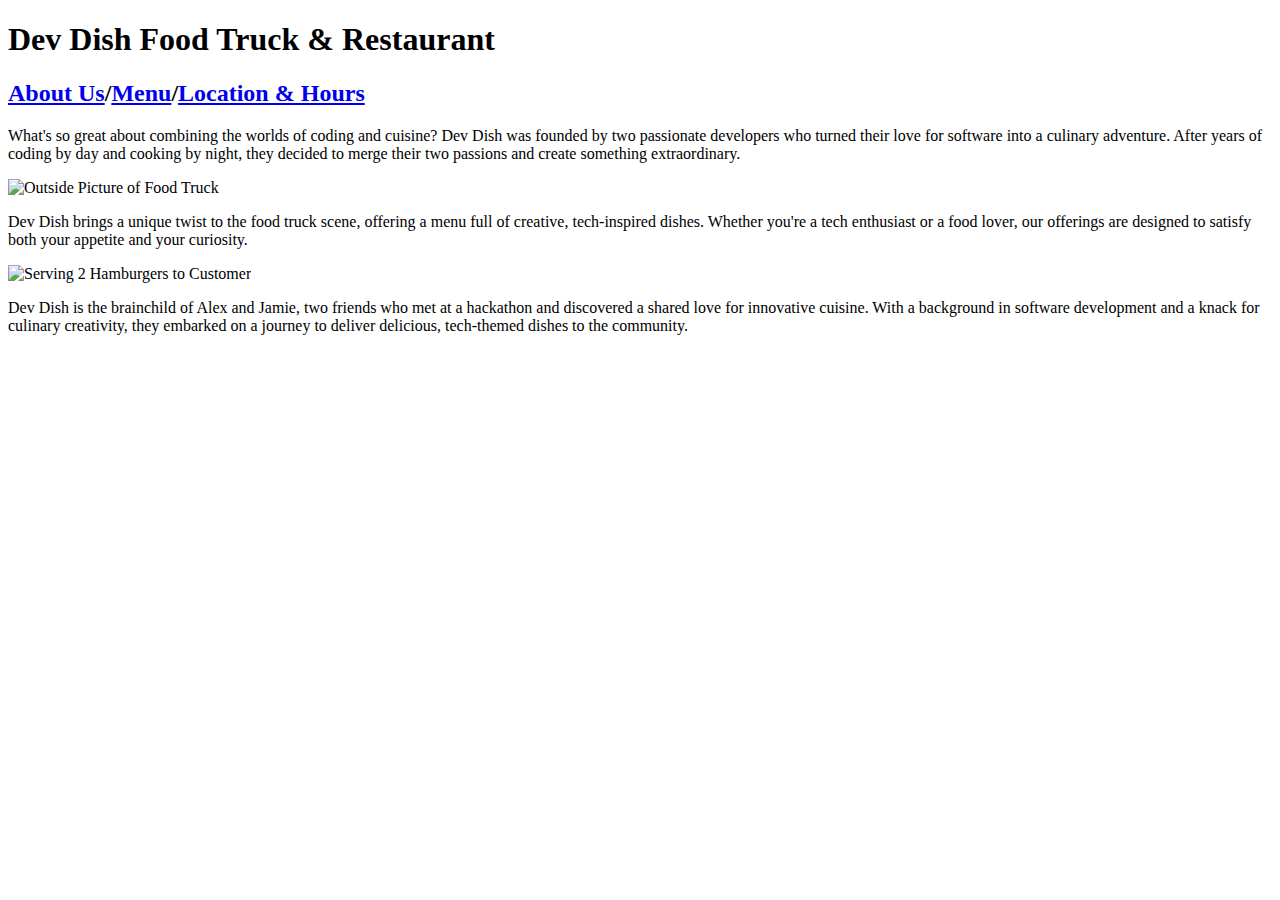
==== index.html @ ca1bb683 "Built Website" ====
<!DOCTYPE html>
<html lang="en">
<head>
    <meta charset="UTF-8">
    <meta name="viewport" content="width=device-width, initial-scale=1.0">
    <title>About Us</title>
</head>
<body>
    <h1>Dev Dish Food Truck & Restaurant</h1>
    <h2><a href="index.html">About Us</a>/<a href="menu.html">Menu</a>/<a href="locationshours.html">Location & Hours</a></h2>
    <p>What's so great about combining the worlds of coding and cuisine? Dev Dish was founded by two passionate developers who turned their love for software into a culinary adventure. After years of coding by day and cooking by night, they decided to merge their two passions and create something extraordinary.</p>
    <img src="./assets/images/cesar-bretana-gonzalez-a3dhUC7EhYg-unsplash.jpg" alt="Outside Picture of Food Truck" height="200px" width="400px">
    <p>Dev Dish brings a unique twist to the food truck scene, offering a menu full of creative, tech-inspired dishes. Whether you're a tech enthusiast or a food lover, our offerings are designed to satisfy both your appetite and your curiosity.</p>
    <img src="./assets/images/pexels-edwardeyer-1247755.jpg" alt="Serving 2 Hamburgers to Customer" height="300px" width="400px">
    <p>Dev Dish is the brainchild of Alex and Jamie, two friends who met at a hackathon and discovered a shared love for innovative cuisine. With a background in software development and a knack for culinary creativity, they embarked on a journey to deliver delicious, tech-themed dishes to the community.</p>
</body>
</html>
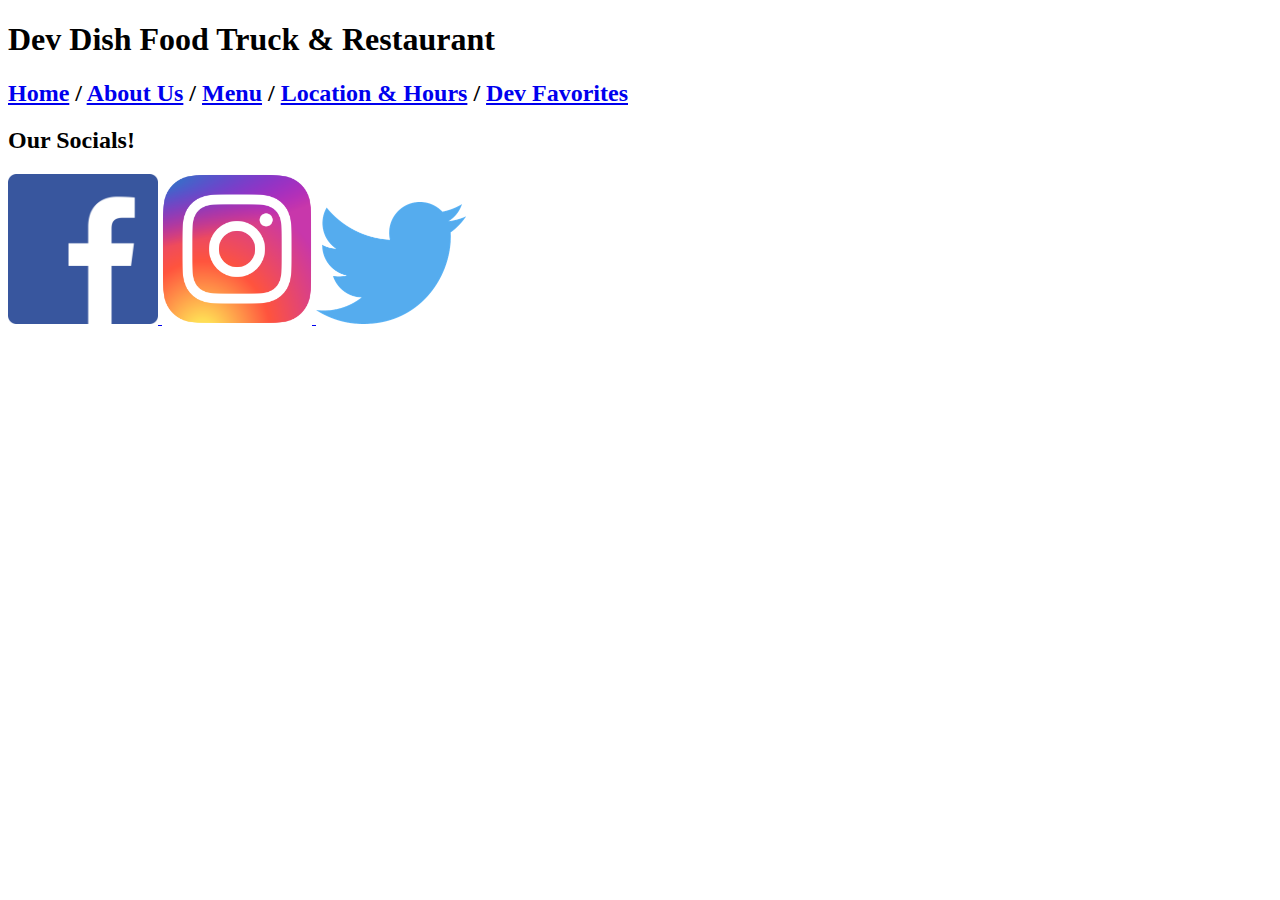
==== commit ae6d77d1: "Finalized Important Coding" ====
--- a/index.html
+++ b/index.html
@@ -3,15 +3,39 @@
 <head>
     <meta charset="UTF-8">
     <meta name="viewport" content="width=device-width, initial-scale=1.0">
-    <title>About Us</title>
+    <title>Dev Dish Food Truck & Restaurant</title>
 </head>
 <body>
-    <h1>Dev Dish Food Truck & Restaurant</h1>
-    <h2><a href="index.html">About Us</a>/<a href="menu.html">Menu</a>/<a href="locationshours.html">Location & Hours</a></h2>
-    <p>What's so great about combining the worlds of coding and cuisine? Dev Dish was founded by two passionate developers who turned their love for software into a culinary adventure. After years of coding by day and cooking by night, they decided to merge their two passions and create something extraordinary.</p>
-    <img src="./assets/images/cesar-bretana-gonzalez-a3dhUC7EhYg-unsplash.jpg" alt="Outside Picture of Food Truck" height="200px" width="400px">
-    <p>Dev Dish brings a unique twist to the food truck scene, offering a menu full of creative, tech-inspired dishes. Whether you're a tech enthusiast or a food lover, our offerings are designed to satisfy both your appetite and your curiosity.</p>
-    <img src="./assets/images/pexels-edwardeyer-1247755.jpg" alt="Serving 2 Hamburgers to Customer" height="300px" width="400px">
-    <p>Dev Dish is the brainchild of Alex and Jamie, two friends who met at a hackathon and discovered a shared love for innovative cuisine. With a background in software development and a knack for culinary creativity, they embarked on a journey to deliver delicious, tech-themed dishes to the community.</p>
+
+    <div>
+        <h1>Dev Dish Food Truck & Restaurant</h1>
+    </div>
+
+    <div>
+        <h2>
+            <a href="index.html">Home</a> / 
+            <a href="about.html">About Us</a> / 
+            <a href="menu.html">Menu</a> / 
+            <a href="locationshours.html">Location & Hours</a> /
+            <a href="devfavs.html">Dev Favorites</a>
+        </h2>
+    </div>
+
+    <div>
+        <h2>Our Socials!</h2>
+    </div>
+
+    <div>
+        <a href="http://facebook.com" target="_blank">
+            <img src="assets/images/Facebook_logo_(square).png" width="150" alt="Facebook Logo">
+        </a>
+        <a href="http://instagram.com" target="_blank">
+            <img src="assets/images/Instagram_logo_2016.svg.webp" width="150" alt="Instagram Logo">
+        </a>
+        <a href="http://x.com" target="_blank">
+            <img src="assets/images/twitter-logo-A84FE9258E-seeklogo.com.png" width="150" alt="Twitter Logo">
+        </a>
+    </div>
+
 </body>
-</html>+</html>
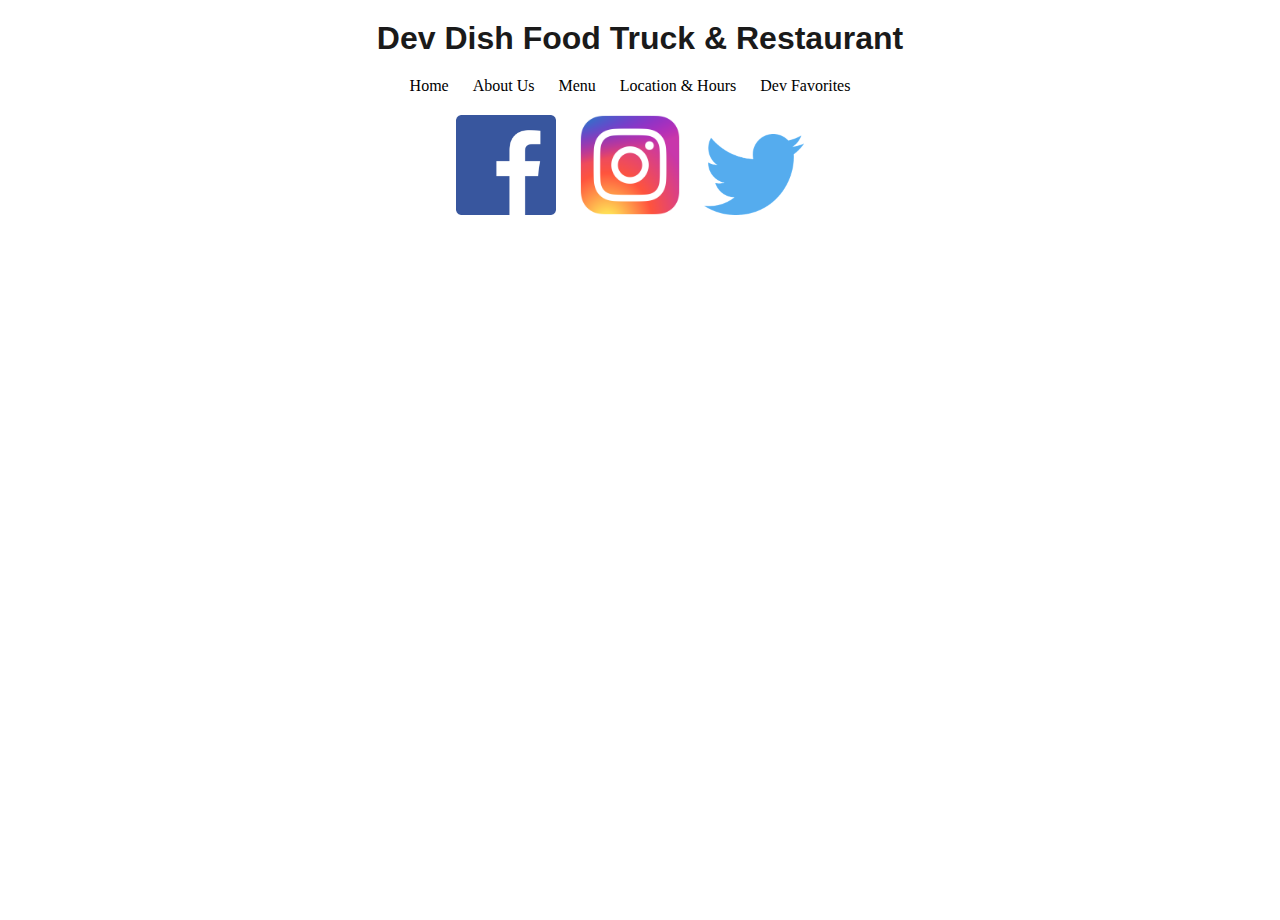
==== commit 2e840a4c: "Updated Website" ====
--- a/index.html
+++ b/index.html
@@ -4,38 +4,40 @@
     <meta charset="UTF-8">
     <meta name="viewport" content="width=device-width, initial-scale=1.0">
     <title>Dev Dish Food Truck & Restaurant</title>
+
+     <!-- Link to CSS file -->
+     <link rel="stylesheet" href="styles.css">
 </head>
 <body>
 
-    <div>
+    <!-- Header Section with Title -->
+    <header>
         <h1>Dev Dish Food Truck & Restaurant</h1>
-    </div>
+    </header>
 
-    <div>
-        <h2>
-            <a href="index.html">Home</a> / 
-            <a href="about.html">About Us</a> / 
-            <a href="menu.html">Menu</a> / 
-            <a href="locationshours.html">Location & Hours</a> /
-            <a href="devfavs.html">Dev Favorites</a>
-        </h2>
-    </div>
+    <!-- Navigation Section -->
+    <nav>
+        <ul>
+            <li><a href="index.html">Home</a></li>
+            <li><a href="about.html">About Us</a></li>
+            <li><a href="menu.html">Menu</a></li>
+            <li><a href="locationshours.html">Location & Hours</a></li>
+            <li><a href="devfavs.html">Dev Favorites</a></li>
+        </ul>
+    </nav>
 
-    <div>
-        <h2>Our Socials!</h2>
-    </div>
-
-    <div>
-        <a href="http://facebook.com" target="_blank">
-            <img src="assets/images/Facebook_logo_(square).png" width="150" alt="Facebook Logo">
-        </a>
-        <a href="http://instagram.com" target="_blank">
-            <img src="assets/images/Instagram_logo_2016.svg.webp" width="150" alt="Instagram Logo">
-        </a>
-        <a href="http://x.com" target="_blank">
-            <img src="assets/images/twitter-logo-A84FE9258E-seeklogo.com.png" width="150" alt="Twitter Logo">
-        </a>
-    </div>
+   <!-- Social Media Section -->
+<section class="social-media">
+    <a href="http://facebook.com" target="_blank">
+        <img src="assets/images/Facebook_logo_(square).png" alt="Facebook Logo">
+    </a>
+    <a href="http://instagram.com" target="_blank">
+        <img src="assets/images/Instagram_logo_2016.svg.webp" alt="Instagram Logo">
+    </a>
+    <a href="http://x.com" target="_blank">
+        <img src="assets/images/twitter-logo-A84FE9258E-seeklogo.com.png" alt="Twitter Logo">
+    </a>
+</section>
 
 </body>
 </html>
--- a/styles.css
+++ b/styles.css
@@ -0,0 +1,103 @@
+/* General Styles */
+body {
+    margin: 0;                   /* Remove default body margin */
+    padding: 0;                  /* Remove default padding */
+}
+
+/* Header Section */
+header {
+    text-align: center;          /* Center the title text */
+    margin-top: 20px;             /* Add some top margin */
+}
+
+/* Navigation Section */
+nav {
+    text-align: center;          /* Center the navigation items */
+    margin: 20px 0;               /* Add space above and below the navigation */
+}
+
+nav ul {
+    list-style: none;            /* Remove list bullets */
+    padding: 0;
+}
+
+nav ul li {
+    display: inline-block;       /* Display list items inline */
+    margin-right: 20px;          /* Add space between links */
+}
+
+nav ul li a {
+    text-decoration: none;       /* Remove underline from links */
+    color: black;                /* Set text color */
+}
+
+/* Main Content Section */
+main {
+    width: 800px;                /* Set a width of 800px for the main content */
+    margin: 0 auto;              /* Center the content horizontally */
+    padding: 20px;               /* Add padding for better spacing */
+}
+
+/* Center Section Title */
+.menu-title {
+    width: 100%;                 /* Make the title take full width */
+    text-align: center;          /* Center the title text */
+    margin-bottom: 20px;         /* Add margin below the title */
+}
+
+/* Center Paragraph Text */
+p {
+    margin: 20px auto;           /* Add space around the text */
+    width: 80%;                  /* Limit width of paragraphs */
+    text-align: center;          /* Center the text inside the paragraph */
+}
+
+/* Ensure no vertical centering */
+html, body {
+    height: 100%;                /* Ensure the page fills the full height */
+}
+
+/* Center the Social Media Icons */
+.social-media {
+    text-align: center;  /* Center the images */
+    margin: 20px 0;       /* Add space above and below the social media icons */
+}
+
+.social-media a {
+    margin-right: 20px;   /* Add space between the social media links */
+    display: inline-block; /* Ensure the icons are inline with proper spacing */
+}
+
+.social-media img {
+    width: 100px;         /* You can adjust the size of the icons */
+    height: auto;         /* Maintain aspect ratio */
+}
+
+/* Apply font styles to all h1, h2, h3, and h4 */
+h1, h2, h3, h4 {
+    font-family: 'Arial', sans-serif;   /* Set the font family */
+    font-size: 24px;                    /* Set the font size */
+    margin: 20px 0;                     /* Set margin to add spacing above and below */
+    color: #333333;                     /* Set the font color */
+}
+
+/* Optional: Customize individual headings if needed */
+h1 {
+    font-size: 32px; /* Larger font size for h1 */
+    color: #1a1a1a;  /* Darker color for h1 */
+}
+
+h2 {
+    font-size: 28px; /* Slightly smaller than h1 */
+    color: #444444;  /* Slightly lighter color for h2 */
+}
+
+h3 {
+    font-size: 24px; /* Default size */
+    color: #666666;  /* Lighter color for h3 */
+}
+
+h4 {
+    font-size: 20px; /* Smaller size for h4 */
+    color: #888888;  /* Light color for h4 */
+}
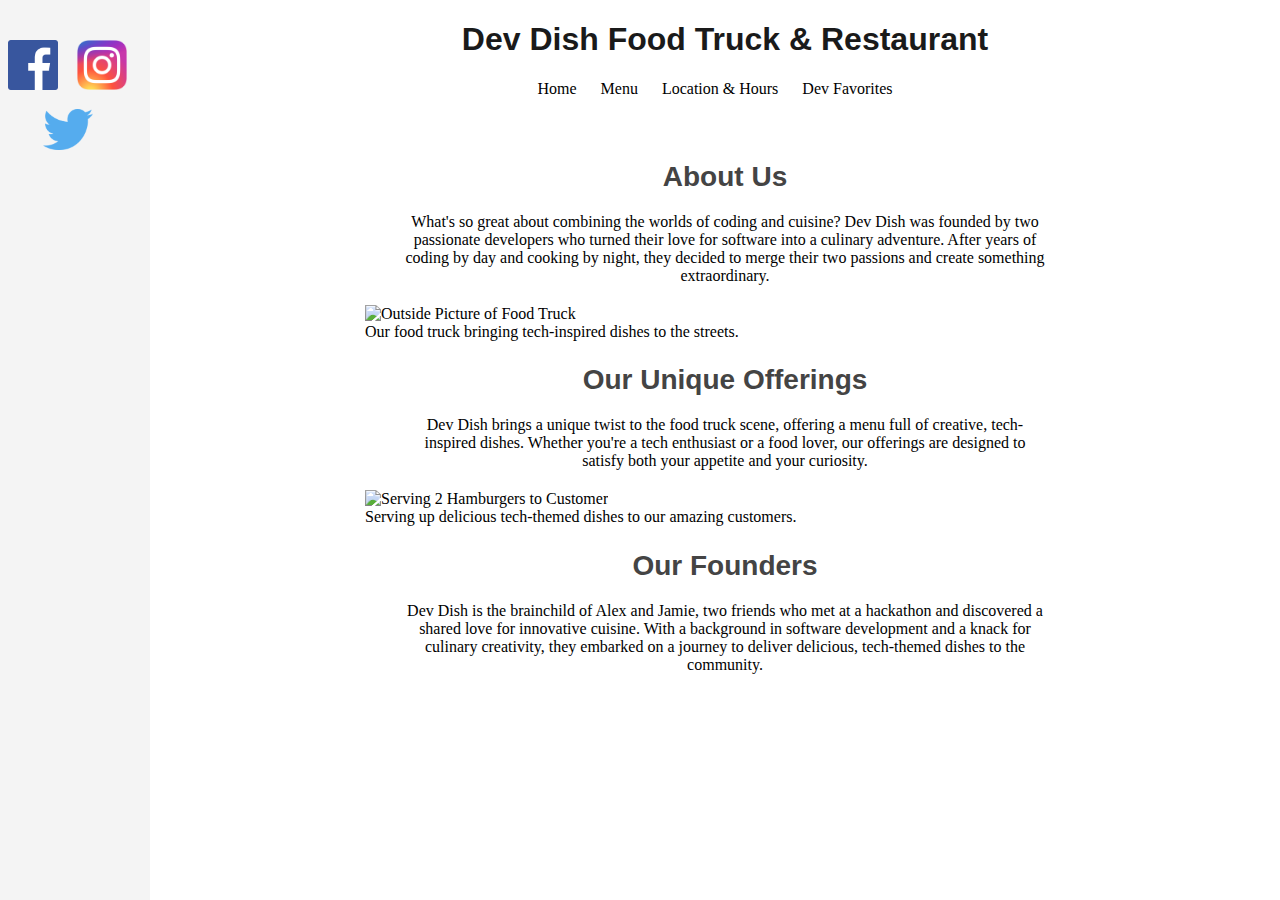
==== commit 1f65dc0c: "Updated Socials on all HTML pages" ====
--- a/index.html
+++ b/index.html
@@ -5,39 +5,89 @@
     <meta name="viewport" content="width=device-width, initial-scale=1.0">
     <title>Dev Dish Food Truck & Restaurant</title>
 
-     <!-- Link to CSS file -->
-     <link rel="stylesheet" href="styles.css">
+    <!-- Link to CSS file -->
+    <link rel="stylesheet" href="styles.css">
 </head>
 <body>
+ 
+    <body class="sidebar-layout">
 
-    <!-- Header Section with Title -->
-    <header>
-        <h1>Dev Dish Food Truck & Restaurant</h1>
-    </header>
+    <!-- Social Media Sidebar -->
+    <aside class="sidebar">
+        <section class="social-media">
+            <a href="http://facebook.com" target="_blank">
+                <img src="assets/images/Facebook_logo_(square).png" alt="Facebook Logo">
+            </a>
+            <a href="http://instagram.com" target="_blank">
+                <img src="assets/images/Instagram_logo_2016.svg.webp" alt="Instagram Logo">
+            </a>
+            <a href="http://x.com" target="_blank">
+                <img src="assets/images/twitter-logo-A84FE9258E-seeklogo.com.png" alt="Twitter Logo">
+            </a>
+        </section>
+    </aside>
 
-    <!-- Navigation Section -->
-    <nav>
-        <ul>
-            <li><a href="index.html">Home</a></li>
-            <li><a href="about.html">About Us</a></li>
-            <li><a href="menu.html">Menu</a></li>
-            <li><a href="locationshours.html">Location & Hours</a></li>
-            <li><a href="devfavs.html">Dev Favorites</a></li>
-        </ul>
-    </nav>
+    <!-- Main Content Wrapper -->
+    <div class="content-wrapper">
+        <!-- Header Section with Title -->
+        <header>
+            <h1>Dev Dish Food Truck & Restaurant</h1>
+        </header>
 
-   <!-- Social Media Section -->
-<section class="social-media">
-    <a href="http://facebook.com" target="_blank">
-        <img src="assets/images/Facebook_logo_(square).png" alt="Facebook Logo">
-    </a>
-    <a href="http://instagram.com" target="_blank">
-        <img src="assets/images/Instagram_logo_2016.svg.webp" alt="Instagram Logo">
-    </a>
-    <a href="http://x.com" target="_blank">
-        <img src="assets/images/twitter-logo-A84FE9258E-seeklogo.com.png" alt="Twitter Logo">
-    </a>
-</section>
+        <!-- Navigation Section -->
+        <nav>
+            <ul>
+                <li><a href="index.html">Home</a></li>
+                <li><a href="menu.html">Menu</a></li>
+                <li><a href="locationshours.html">Location & Hours</a></li>
+                <li><a href="devfavs.html">Dev Favorites</a></li>
+            </ul>
+        </nav>
+
+        <!-- Main Content Section -->
+        <main>
+            <!-- About Section -->
+            <section aria-labelledby="about-heading">
+                <h2 id="about-heading" class="menu-title">About Us</h2>
+                <p>
+                    What's so great about combining the worlds of coding and cuisine? Dev Dish was founded by two passionate developers who turned their love for software into a culinary adventure. 
+                    After years of coding by day and cooking by night, they decided to merge their two passions and create something extraordinary.
+                </p>
+            </section>
+
+            <!-- Image of Food Truck -->
+            <figure>
+                <img src="./assets/images/cesar-bretana-gonzalez-a3dhUC7EhYg-unsplash.jpg" 
+                     alt="Outside Picture of Food Truck" height="200" width="400">
+                <figcaption>Our food truck bringing tech-inspired dishes to the streets.</figcaption>
+            </figure>
+
+            <!-- Unique Offerings Section -->
+            <section aria-labelledby="offerings-heading">
+                <h2 id="offerings-heading" class="menu-title">Our Unique Offerings</h2>
+                <p>
+                    Dev Dish brings a unique twist to the food truck scene, offering a menu full of creative, tech-inspired dishes. 
+                    Whether you're a tech enthusiast or a food lover, our offerings are designed to satisfy both your appetite and your curiosity.
+                </p>
+            </section>
+
+            <!-- Image of Serving Hamburgers -->
+            <figure>
+                <img src="./assets/images/pexels-edwardeyer-1247755.jpg" 
+                     alt="Serving 2 Hamburgers to Customer" height="300" width="400">
+                <figcaption>Serving up delicious tech-themed dishes to our amazing customers.</figcaption>
+            </figure>
+
+            <!-- Founders Section -->
+            <section aria-labelledby="founders-heading">
+                <h2 id="founders-heading" class="menu-title">Our Founders</h2>
+                <p>
+                    Dev Dish is the brainchild of Alex and Jamie, two friends who met at a hackathon and discovered a shared love for innovative cuisine. 
+                    With a background in software development and a knack for culinary creativity, they embarked on a journey to deliver delicious, tech-themed dishes to the community.
+                </p>
+            </section>
+        </main>
+    </div>
 
 </body>
 </html>
--- a/styles.css
+++ b/styles.css
@@ -1,103 +1,155 @@
+/* Ensure no vertical centering */
+html, body {
+    height: 100%;
+}
+
 /* General Styles */
 body {
-    margin: 0;                   /* Remove default body margin */
-    padding: 0;                  /* Remove default padding */
+    margin: 0;
+    padding: 0;
+}
+
+/* Sidebar Layout (Only for .sidebar-layout pages) */
+.sidebar-layout {
+    display: flex;
+}
+
+.sidebar-layout .sidebar {
+    width: 150px;
+    background-color: #f4f4f4;
+    padding-top: 20px;
+    display: flex;
+    flex-direction: column;
+    align-items: center;
+}
+
+.sidebar-layout .sidebar .social-media {
+    text-align: center;
+    margin: 20px 0;
+}
+
+.sidebar-layout .sidebar .social-media a {
+    margin-bottom: 15px;
+    display: inline-block;
+}
+
+.sidebar-layout .sidebar .social-media img {
+    width: 50px;
+    height: auto;
+}
+
+/* Main Content Wrapper for Sidebar Layout */
+.sidebar-layout .content-wrapper {
+    flex: 1;
+    margin-left: 20px;
 }
 
 /* Header Section */
 header {
-    text-align: center;          /* Center the title text */
-    margin-top: 20px;             /* Add some top margin */
+    text-align: center;
+    margin-top: 20px;
 }
 
 /* Navigation Section */
 nav {
-    text-align: center;          /* Center the navigation items */
-    margin: 20px 0;               /* Add space above and below the navigation */
+    text-align: center;
+    margin: 20px 0;
 }
 
 nav ul {
-    list-style: none;            /* Remove list bullets */
+    list-style: none;
     padding: 0;
 }
 
 nav ul li {
-    display: inline-block;       /* Display list items inline */
-    margin-right: 20px;          /* Add space between links */
+    display: inline-block;
+    margin-right: 20px;
 }
 
 nav ul li a {
-    text-decoration: none;       /* Remove underline from links */
-    color: black;                /* Set text color */
+    text-decoration: none;
+    color: black;
 }
 
 /* Main Content Section */
 main {
-    width: 800px;                /* Set a width of 800px for the main content */
-    margin: 0 auto;              /* Center the content horizontally */
-    padding: 20px;               /* Add padding for better spacing */
+    max-width: 800px;
+    margin: 0 auto;
+    padding: 20px;
 }
 
 /* Center Section Title */
 .menu-title {
-    width: 100%;                 /* Make the title take full width */
-    text-align: center;          /* Center the title text */
-    margin-bottom: 20px;         /* Add margin below the title */
+    width: 100%;
+    text-align: center;
+    margin-bottom: 20px;
 }
 
 /* Center Paragraph Text */
 p {
-    margin: 20px auto;           /* Add space around the text */
-    width: 80%;                  /* Limit width of paragraphs */
-    text-align: center;          /* Center the text inside the paragraph */
-}
-
-/* Ensure no vertical centering */
-html, body {
-    height: 100%;                /* Ensure the page fills the full height */
+    margin: 20px auto;
+    width: 80%;
+    text-align: center;
 }
 
 /* Center the Social Media Icons */
 .social-media {
-    text-align: center;  /* Center the images */
-    margin: 20px 0;       /* Add space above and below the social media icons */
+    text-align: center;
 }
 
 .social-media a {
-    margin-right: 20px;   /* Add space between the social media links */
-    display: inline-block; /* Ensure the icons are inline with proper spacing */
+    margin-right: 20px;
+    display: inline-block;
 }
 
 .social-media img {
-    width: 100px;         /* You can adjust the size of the icons */
-    height: auto;         /* Maintain aspect ratio */
+    width: 100px;
+    height: auto;
 }
 
-/* Apply font styles to all h1, h2, h3, and h4 */
+/* Heading Styles */
 h1, h2, h3, h4 {
-    font-family: 'Arial', sans-serif;   /* Set the font family */
-    font-size: 24px;                    /* Set the font size */
-    margin: 20px 0;                     /* Set margin to add spacing above and below */
-    color: #333333;                     /* Set the font color */
+    font-family: 'Arial', sans-serif;
+    color: #333333;
 }
 
-/* Optional: Customize individual headings if needed */
 h1 {
-    font-size: 32px; /* Larger font size for h1 */
-    color: #1a1a1a;  /* Darker color for h1 */
+    font-size: 32px;
+    color: #1a1a1a;
 }
 
 h2 {
-    font-size: 28px; /* Slightly smaller than h1 */
-    color: #444444;  /* Slightly lighter color for h2 */
+    font-size: 28px;
+    color: #444444;
 }
 
 h3 {
-    font-size: 24px; /* Default size */
-    color: #666666;  /* Lighter color for h3 */
+    font-size: 24px;
+    color: #666666;
 }
 
 h4 {
-    font-size: 20px; /* Smaller size for h4 */
-    color: #888888;  /* Light color for h4 */
+    font-size: 20px;
+    color: #888888;
 }
+
+/* Social Media Icons under Content */
+.social-media {
+    text-align: center;
+    margin-top: 20px; /* Adds space above the icons */
+}
+
+.social-media a {
+    margin-right: 15px; /* Spacing between icons */
+    display: inline-block;
+}
+
+.social-media img {
+    width: 50px; /* Set icon size */
+    height: auto;
+}
+
+/* Ensure there's some padding at the bottom of the content */
+main {
+    padding-bottom: 40px; /* Add padding to prevent icons from being too close to the footer */
+}
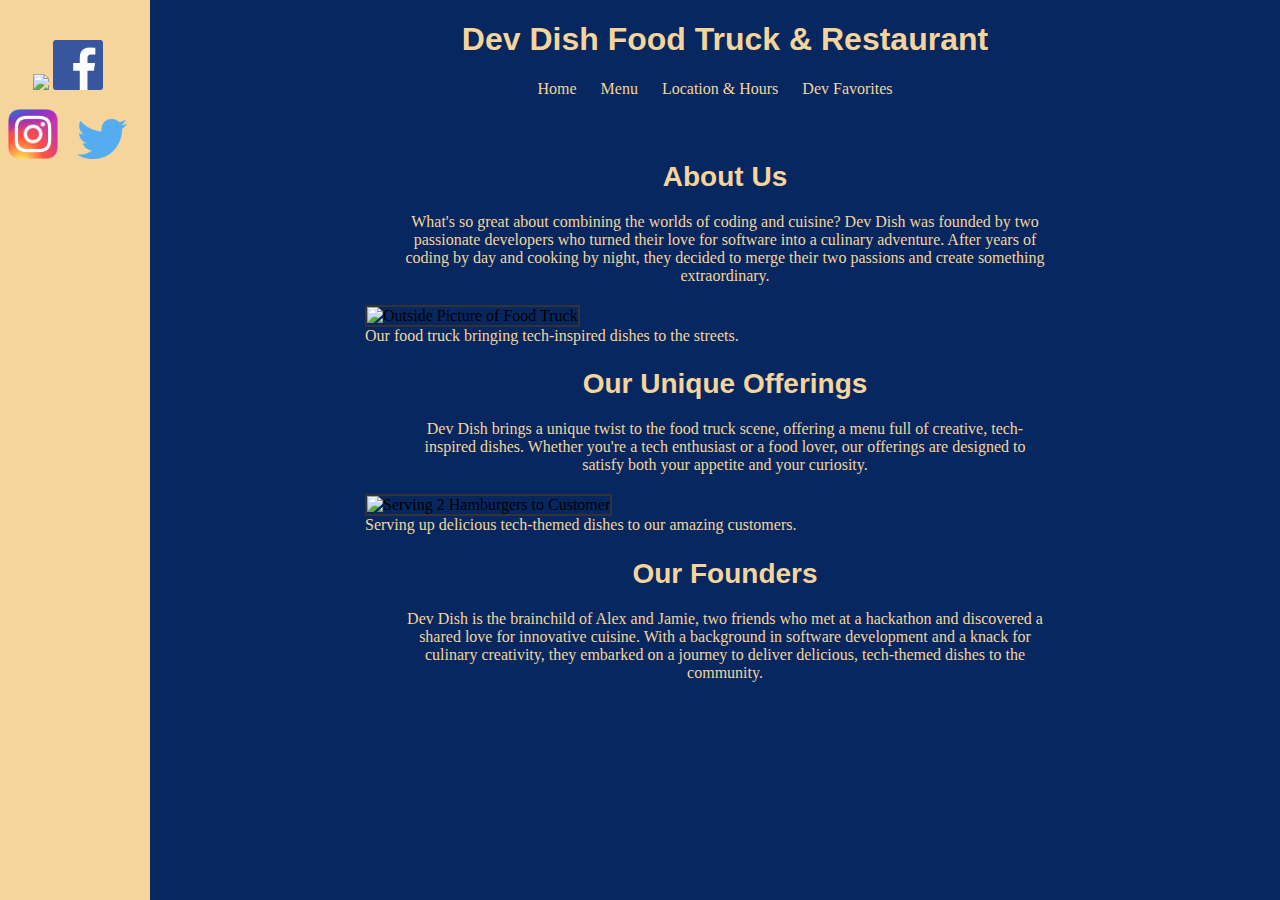
==== commit 900d150f: "Added Imagery, Updated Social Media Sidebar" ====
--- a/index.html
+++ b/index.html
@@ -15,6 +15,7 @@
     <!-- Social Media Sidebar -->
     <aside class="sidebar">
         <section class="social-media">
+            <img src="https://cdn-icons-png.flaticon.com/512/5684/5684972.png" width="">
             <a href="http://facebook.com" target="_blank">
                 <img src="assets/images/Facebook_logo_(square).png" alt="Facebook Logo">
             </a>
--- a/styles.css
+++ b/styles.css
@@ -1,13 +1,34 @@
+
+
+
+
 /* Ensure no vertical centering */
 html, body {
     height: 100%;
+    background-color: #062760;
+
 }
 
 /* General Styles */
 body {
     margin: 0;
     padding: 0;
+    
 }
+
+body div img {
+    width: auto;      /* Adjust width */
+    height: 300px;      /* Keep aspect ratio */
+    border: 2px solid #333;  /* Add a border */
+    position:center;
+    top:100px;
+    left:150px;
+    right:0;
+    bottom:0;
+    margin:auto;
+}
+
+
 
 /* Sidebar Layout (Only for .sidebar-layout pages) */
 .sidebar-layout {
@@ -16,7 +37,7 @@
 
 .sidebar-layout .sidebar {
     width: 150px;
-    background-color: #f4f4f4;
+    background-color: #f5d59c;
     padding-top: 20px;
     display: flex;
     flex-direction: column;
@@ -68,7 +89,7 @@
 
 nav ul li a {
     text-decoration: none;
-    color: black;
+    color: #f5d59c;
 }
 
 /* Main Content Section */
@@ -90,6 +111,16 @@
     margin: 20px auto;
     width: 80%;
     text-align: center;
+    color: #f5d59c;
+}
+li {
+    color: #f5d59c;
+}
+address {
+    color: #f5d59c;
+}
+figcaption {
+    color: #f5d59c;
 }
 
 /* Center the Social Media Icons */
@@ -110,27 +141,27 @@
 /* Heading Styles */
 h1, h2, h3, h4 {
     font-family: 'Arial', sans-serif;
-    color: #333333;
+    color: #f5d59c;
 }
 
 h1 {
     font-size: 32px;
-    color: #1a1a1a;
+    color: #f5d59c;
 }
 
 h2 {
     font-size: 28px;
-    color: #444444;
+   
 }
 
 h3 {
     font-size: 24px;
-    color: #666666;
+    color: #f5d59c;
 }
 
 h4 {
     font-size: 20px;
-    color: #888888;
+    color: #f5d59c;
 }
 
 /* Social Media Icons under Content */
@@ -153,3 +184,11 @@
 main {
     padding-bottom: 40px; /* Add padding to prevent icons from being too close to the footer */
 }
+
+
+.gallery-container {
+    flex-direction: row;
+    align-items: center;
+    display: flex;
+    flex-wrap: wrap;
+}